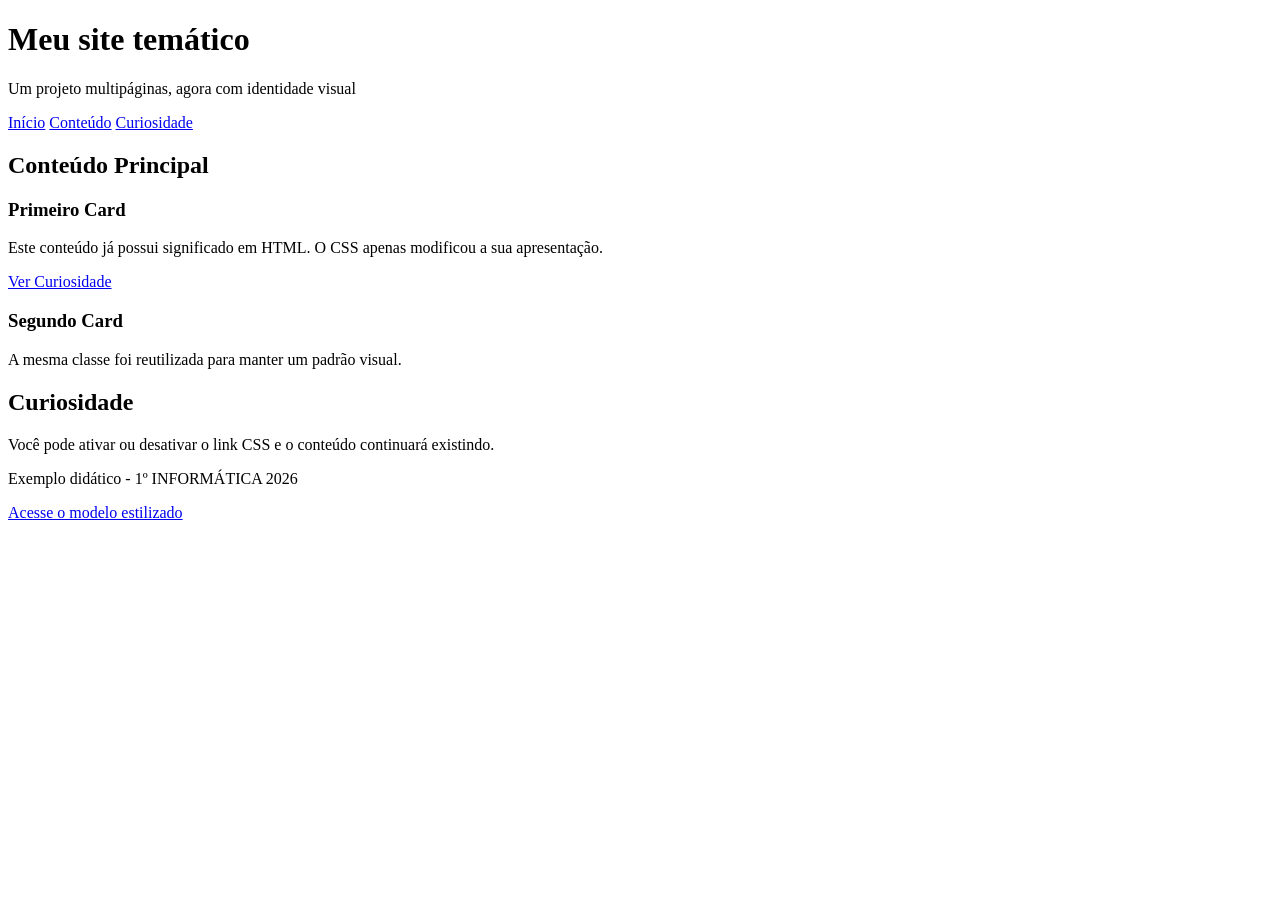
==== index.html @ 0d47d2ca "Add files via upload" ====
<!DOCTYPE html>
<html lang="en">
<head>
    <meta charset="UTF-8">
    <meta name="viewport" content="width=device-width, initial-scale=1.0">
    <title>Meu site tematico só que placeholder</title>
</head>
<body>
    <header>
        <h1>Meu site temático</h1>
        <p>Um projeto multipáginas, agora com identidade visual</p>
        <nav>
            <a href="./index.html">Início</a>
            <a href="#conteudo">Conteúdo</a>
            <a href="#curiosidade">Curiosidade</a>
        </nav>
    </header>
    <main id="conteudo">
        <section>
            <h2>Conteúdo Principal</h2>
            <article class="cartao">
                <h3>Primeiro Card</h3>
                <p>Este conteúdo já possui significado em HTML. O CSS apenas modificou a sua apresentação.</p>
                <a class="botao" href="#curiosidade">Ver Curiosidade</a>
            </article>
            <article class="cartao">
                <h3>Segundo Card</h3>
                <p>A mesma classe foi reutilizada para manter um padrão visual.</p>
            </article>
        </section>
        <aside id="curiosidade" class="aviso">
            <h2>Curiosidade</h2>
            <p>Você pode ativar ou desativar o link CSS e o conteúdo continuará existindo.</p>
        </aside>
    </main>
    <footer>
        <p>Exemplo didático - 1º INFORMÁTICA 2026</p>
        <a class="botao" href="./pages/indexEstilizado.html">Acesse o modelo estilizado</a>
    </footer>
</body>
</html>
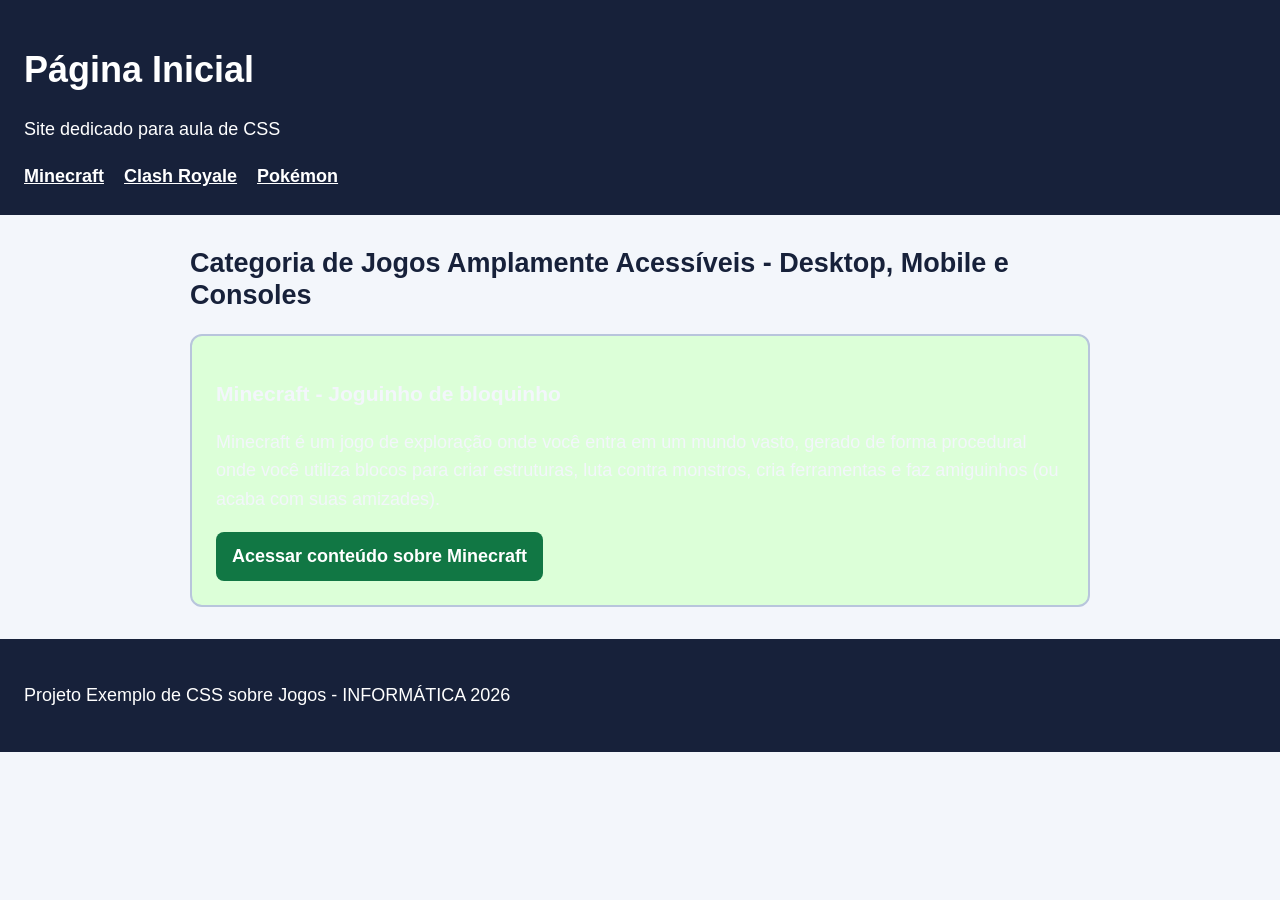
==== commit 8889d315: "Add files via upload" ====
--- a/index.html
+++ b/index.html
@@ -1,41 +1,33 @@
-<!DOCTYPE html>
-<html lang="en">
-<head>
-    <meta charset="UTF-8">
-    <meta name="viewport" content="width=device-width, initial-scale=1.0">
-    <title>Meu site tematico só que placeholder</title>
-</head>
-<body>
-    <header>
-        <h1>Meu site temático</h1>
-        <p>Um projeto multipáginas, agora com identidade visual</p>
-        <nav>
-            <a href="./index.html">Início</a>
-            <a href="#conteudo">Conteúdo</a>
-            <a href="#curiosidade">Curiosidade</a>
-        </nav>
-    </header>
-    <main id="conteudo">
-        <section>
-            <h2>Conteúdo Principal</h2>
-            <article class="cartao">
-                <h3>Primeiro Card</h3>
-                <p>Este conteúdo já possui significado em HTML. O CSS apenas modificou a sua apresentação.</p>
-                <a class="botao" href="#curiosidade">Ver Curiosidade</a>
-            </article>
-            <article class="cartao">
-                <h3>Segundo Card</h3>
-                <p>A mesma classe foi reutilizada para manter um padrão visual.</p>
-            </article>
-        </section>
-        <aside id="curiosidade" class="aviso">
-            <h2>Curiosidade</h2>
-            <p>Você pode ativar ou desativar o link CSS e o conteúdo continuará existindo.</p>
-        </aside>
-    </main>
-    <footer>
-        <p>Exemplo didático - 1º INFORMÁTICA 2026</p>
-        <a class="botao" href="./pages/indexEstilizado.html">Acesse o modelo estilizado</a>
-    </footer>
-</body>
+<!DOCTYPE html>
+<html lang="en">
+<head>
+    <meta charset="UTF-8">
+    <meta name="viewport" content="width=device-width, initial-scale=1.0">
+    <title>Página Inicial</title>
+    <link href="./estilos/style.css" rel="stylesheet">
+</head>
+<body>
+    <header>
+        <h1>Página Inicial</h1>
+        <p>Site dedicado para aula de CSS</p>
+        <nav>
+            <a href="./paginas/minecraft.html">Minecraft</a>
+            <a href="./paginas/clash_royale.html" >Clash Royale</a>
+            <a href="./paginas/pokemon_emerald.html">Pokémon</a>
+        </nav>
+    </header>
+    <main id="conteudo">
+        <section id="geral">
+            <h2>Categoria de Jogos Amplamente Acessíveis - Desktop, Mobile e Consoles</h2>
+            <article class="cartao" id="minecraft">
+                <h3>Minecraft - Joguinho de bloquinho</h3>
+                <p>Minecraft é um jogo de exploração onde você entra em um mundo vasto, gerado de forma procedural onde você utiliza blocos para criar estruturas, luta contra monstros, cria ferramentas e faz amiguinhos (ou acaba com suas amizades).</p>
+                <a class="botao">Acessar conteúdo sobre Minecraft</a>
+            </article>
+        </section>
+    </main>
+    <footer>
+        <p>Projeto Exemplo de CSS sobre Jogos - INFORMÁTICA 2026</p>
+    </footer>
+</body>
 </html>
--- a/estilos/style.css
+++ b/estilos/style.css
@@ -0,0 +1,90 @@
+/* Inicio da estilização - Padronização da estrutura do site */
+
+* { /* Especifica o comportamento do site em relação à largura e altura para o conteúdo não fugir das suas "caixas" */
+    box-sizing: border-box;
+}
+
+body {
+    background-color: #f3f6fb; /* Cor de fundo do selector */
+    color:#17213a; /* Cor da fonte */
+
+    margin: 0; /* Remove a margem padrão do html */
+
+    font-family: Arial, Helvetica, sans-serif; /* Define o uso padrão das fontes dos SO. */
+    font-size: 18px; /* Define o tamanho padrão da fonte */
+    line-height: 1.6; /* Definir o tamanho de uma linha */
+}
+
+h1, h2, h3 {
+    line-height: 1.2; /* Define o tamanho de uma linha para os headers de texto */
+}
+
+a {
+    color: #174ea6; /* Define a cor da fonte para ancoras */
+    font-weight: 900; /* Define o peso da fonte para ancoras */
+}
+
+a:focus { /* Define as regras para quando o <a> estiver em foco */
+    outline: 4px solid #ffb000; /* Define uma outline para identificar o botão em foco de forma mais fácil */
+    outline-offset: 3px; /* Define uma largura maior do outline */
+}
+
+a:hover { /* Define uma regra para quando o mouse estiver sobre <a> */
+    color:#6a8dc4; /* Define a cor da fonte da ancora quando o mouse sobrevoa ela */
+}
+
+/* Regras para regiões da página */
+
+header, footer { /* Define regras para header E footer */
+    padding: 24px; /*  */
+
+    background-color: #17213a; /*  */
+    color:#ffffff; /*  */
+}
+
+header a { /* Define uma regra para toda <a> que estiver dentro de <header> */
+    color: #ffffff; /*  */
+}
+
+nav {
+    display: flex; /*  */
+    flex-wrap: wrap; /*  */
+    gap: 20px; /*  */
+}
+
+main {
+    width: min(900px, 90%); /*  */
+    margin: 32px auto; /*  */
+}
+
+footer { /*  */
+    margin-top: 32px; /*  */
+}
+
+/* Componentes Reutilizáveis */
+
+.cartao { /*  */
+    margin: 20px 0; /*  */
+    padding: 24px; /*  */
+
+    border: 2px solid #b8c5dc; /*  */
+    border-radius: 12px; /*  */
+
+    background: #dcffd8; /*  */
+    background-image: url(https://wallpapercave.com/wp/wp2586787.jpg);
+    background-size: cover; /*  */
+    background-position: bottom; /*  */
+    color:#f3f6fb; /*  */
+}
+
+.botao {  /*  */
+    display: inline-block;  /*  */
+
+    padding: 10px 16px;  /*  */
+
+    /* border: 2px solid #34c44a; */
+    border-radius: 8px;  /*  */
+    
+    background-color: #174;  /*  */
+    color: #ffffff;  /*  */
+}
